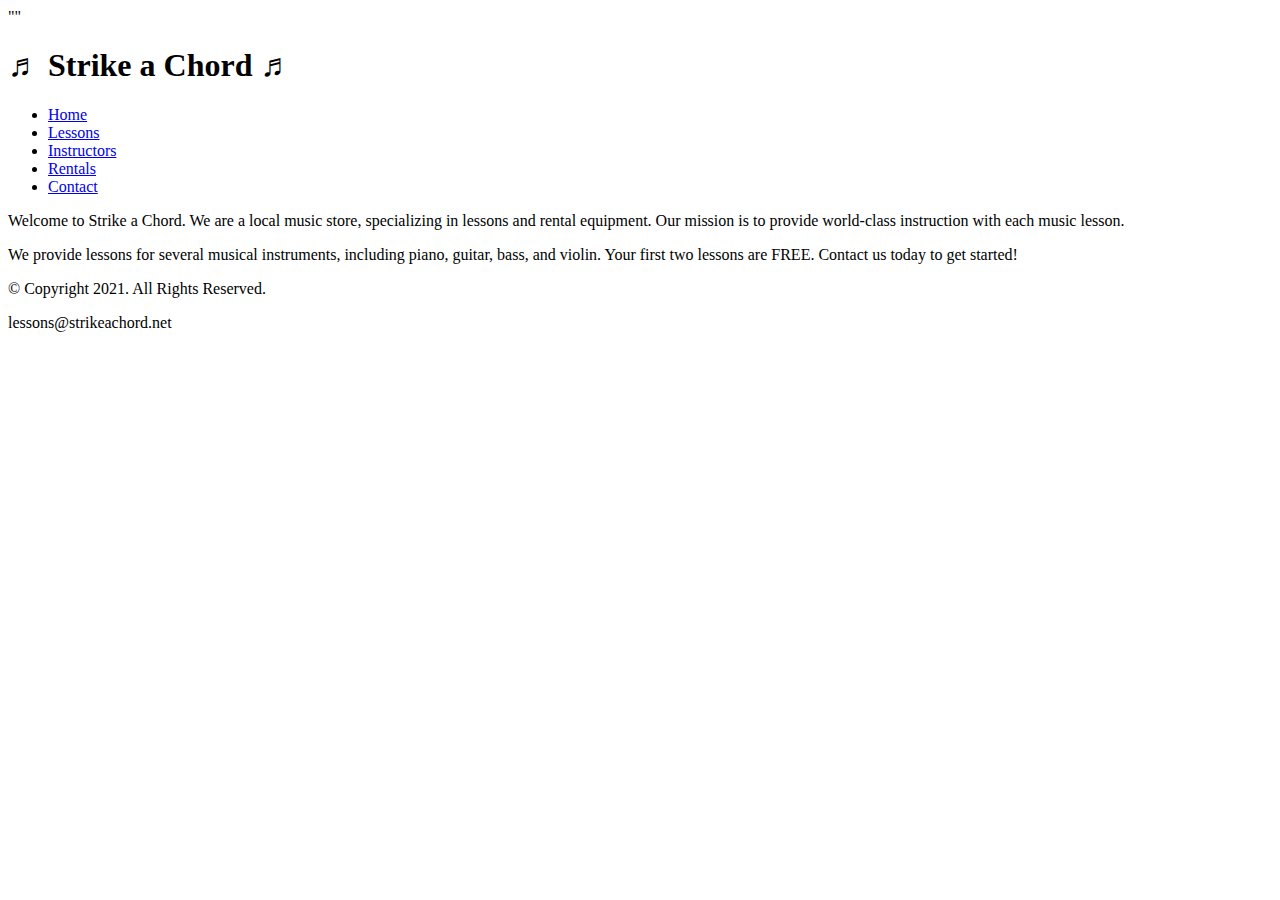
==== Lab1/music/Index.html @ cc3c7746 "ch4" ====
<!DOCTYPE html>
"<!--Student  Name:Theodore Petrides
  File  Name:HTMLlabs CH2
  Date:
-->"
<html lang="en">
  <head>
    <meta charset="utf-8">
    <title>Strike a Chord: Home page </title>
  </head>
  <body>
    <header>
      <h1>&#9836; Strike a Chord &#9836;</h1>
    </header>

    <nav>
      <ul>
            <li><a href="index.html">Home</a></li>
            <li><a href="Lessons.html">Lessons</a></li>
            <li><a href="instructors.html">Instructors</a></li>
            <li><a href="rentals.html">Rentals</a></li>
            <li><a href="contact.html">Contact</a></li>
        </ul>
    </nav>
<!-- Use the main area to add the main content to the webpage -->
    <main>
      <div id="intro">

        <p>Welcome to Strike a Chord. We are a local music store, specializing in
       lessons and rental equipment. Our mission is to provide world-class
       instruction with each music lesson.</p>

       <p>We provide lessons for several musical instruments, including piano,
          guitar, bass, and violin. Your first two lessons are FREE. Contact us
         today to get started!</p>
     </div>
    </main>

    <footer>
      <p>&copy; Copyright 2021. All Rights Reserved.</p>
      <p>lessons@strikeachord.net</p>
    </footer>

  </body>
</html>
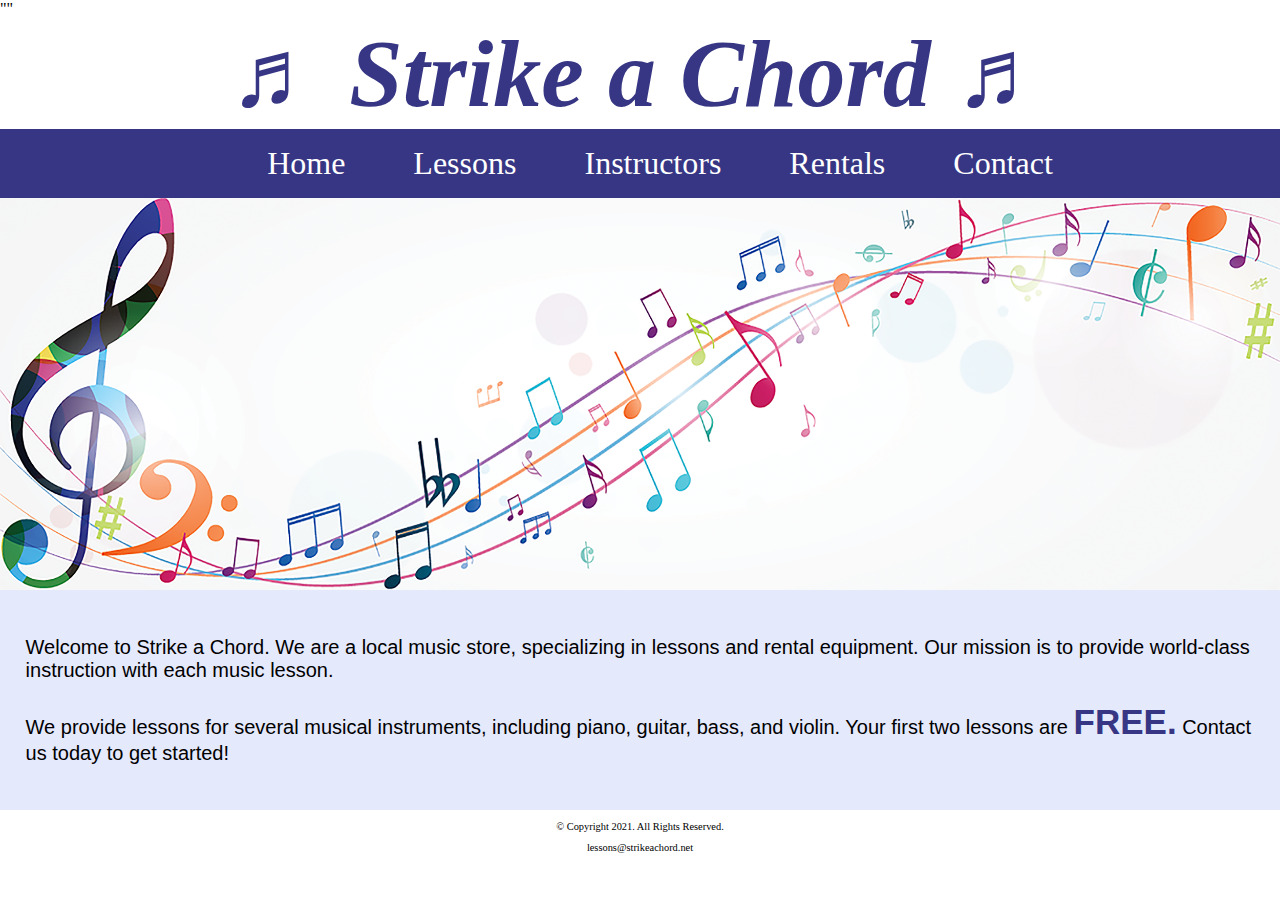
==== commit 45829269: "ch 4 lab" ====
--- a/Lab1/music/Index.html
+++ b/Lab1/music/Index.html
@@ -6,6 +6,7 @@
 <html lang="en">
   <head>
     <meta charset="utf-8">
+    <link rel="stylesheet" href="css/styles.css">
     <title>Strike a Chord: Home page </title>
   </head>
   <body>
@@ -22,6 +23,11 @@
             <li><a href="contact.html">Contact</a></li>
         </ul>
     </nav>
+
+    <!-- Hero Image -->
+    <div id="hero">
+      <img src="images/music-notes.png" alt="colorful music notes">
+    </div>
 <!-- Use the main area to add the main content to the webpage -->
     <main>
       <div id="intro">
@@ -31,7 +37,7 @@
        instruction with each music lesson.</p>
 
        <p>We provide lessons for several musical instruments, including piano,
-          guitar, bass, and violin. Your first two lessons are FREE. Contact us
+          guitar, bass, and violin. Your first two lessons are <span class="action">FREE.</span> Contact us
          today to get started!</p>
      </div>
     </main>
--- a/Lab1/music/css/styles.css
+++ b/Lab1/music/css/styles.css
@@ -0,0 +1,109 @@
+/*
+Author: Throdore Petrides
+Date:
+File Name: styles.css
+*/
+
+/* CSS Reset */
+body, header, nav, main, footer, img, h1 {
+  margin: 0;
+  padding: 0;
+  border: 0;
+}
+
+/* Style rule for images */
+img {
+  max-width: 100%;
+     display: block;
+     }
+
+  /* Style rules for header content */
+  header {
+    text-align: center;
+    font-size: 3em;
+    color: #373684;
+    }
+
+    header h1 {
+      font-style: italic;
+      }
+
+/* Style rules for navigation area */
+nav {
+  background-color: #373684;
+  }
+
+  nav ul {
+    list-style-type: none;
+    margin: 0;
+    text-align: center;
+    }
+
+    nav li {
+      display: inline-block;
+      font-size: 2em;
+      }
+
+      nav li a {
+        display: block;
+        color: #fff;
+        text-align: center;
+        padding: 0.5em 1em;
+        text-decoration: none;
+        }
+
+    /* Style rules for main content */
+    main  {
+      padding: 2%;
+      background-color: #e5e9fc;
+      overflow: auto;
+      font-family: Verdana, Arial, sans-serif;
+      }
+
+      main p {
+        font-size: 1.25em;
+        }
+
+        .action  {
+          font-size: 1.75em;
+          color: #373684;
+          font-weight: bold;
+          }
+
+#piano, #guitar, #violin {
+  width: 29%;
+  float: left;
+  margin: 0 2%;
+  }
+
+  #info  {
+    clear: left;
+    background-color: #c0caf7;
+    padding: 1% 2%;
+    }
+
+    #contact  {
+      text-align: center;
+      }
+
+      #contact a {
+        color: #4645a8;
+        text-decoration: none;
+        font-weight: bold;
+        }
+
+        .map  {
+          border: 5px solid #373684;
+          }
+
+    /* Style rules for footer content */
+    footer  {
+      text-align: center;
+      font-size: 0.65em;
+      clear: left;
+      }
+
+      footer a {
+        color: #4645a8;
+        text-decoration: none;
+        }  
